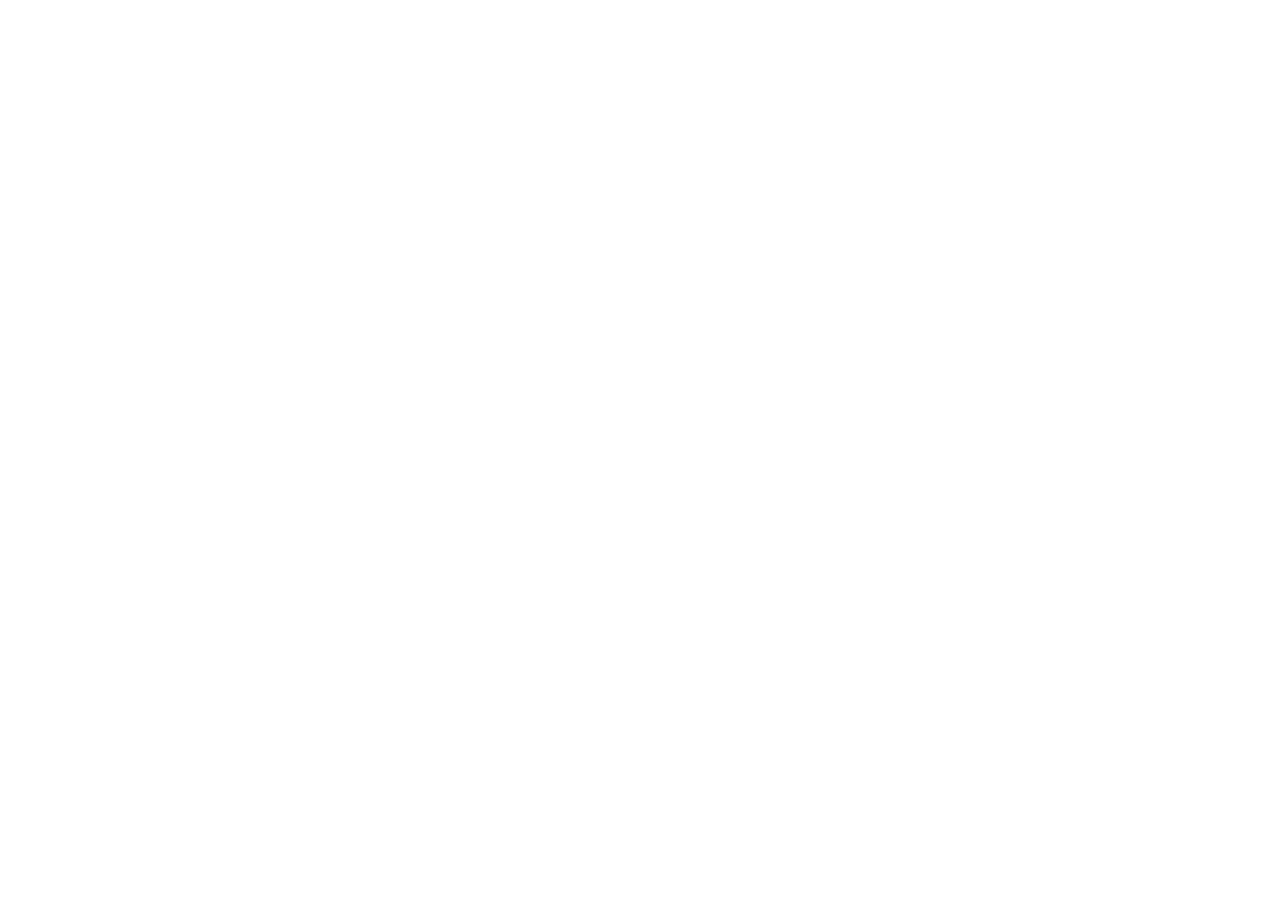
==== android.html @ 916f2c63 "Project 10 initial commit" ====
<!DOCTYPE html>

<html lang="pt-br">
    
<head>
    <meta charset="UTF-8">
    <meta name="viewport" content="width=device-width, initial-scale=1.0">
    <title>Como surgiu o mascote do Android</title>
</head>

<body>

    
    
</body>

</html>
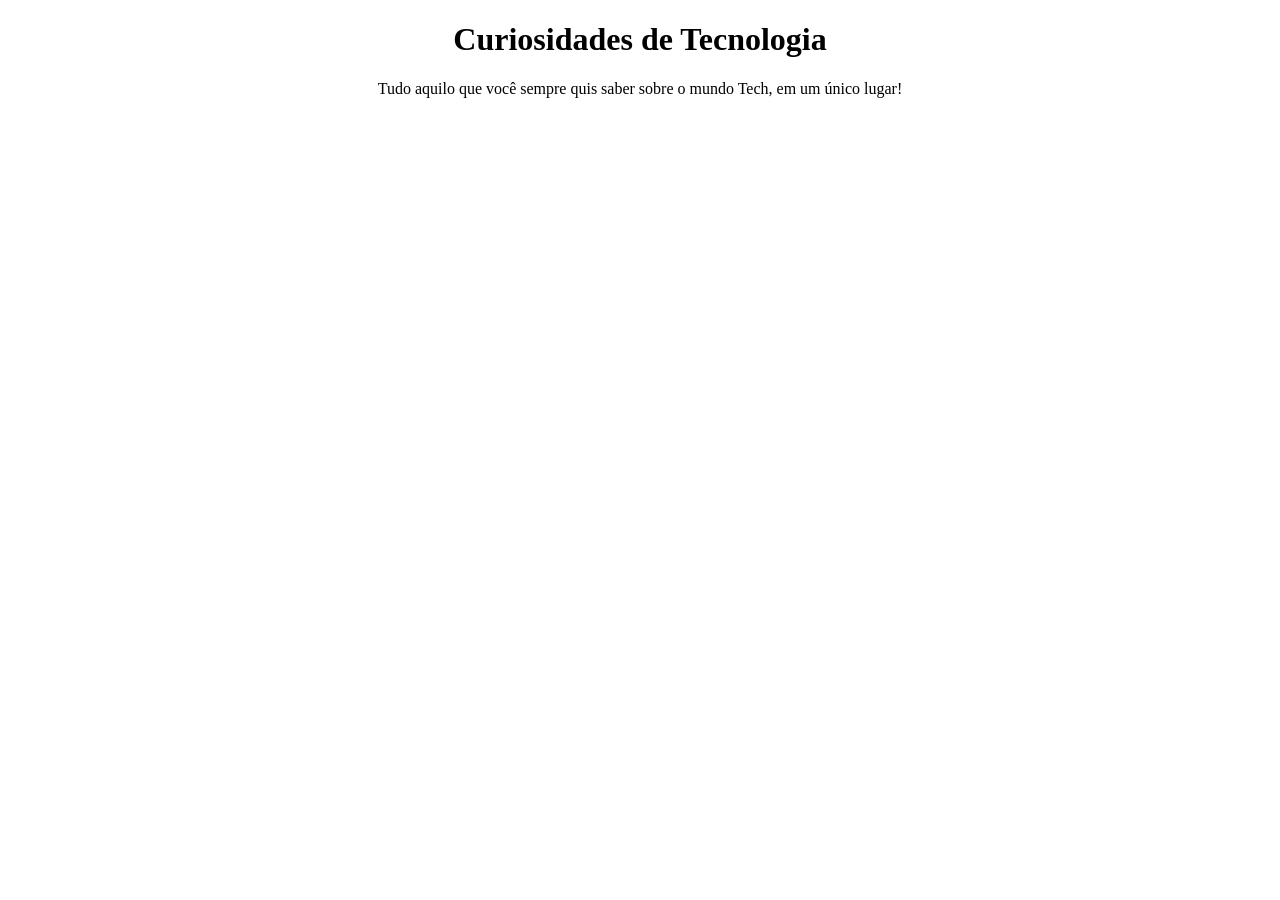
==== commit 342846d7: "Commit test" ====
--- a/android.html
+++ b/android.html
@@ -6,11 +6,25 @@
     <meta charset="UTF-8">
     <meta name="viewport" content="width=device-width, initial-scale=1.0">
     <title>Como surgiu o mascote do Android</title>
+    <style>
+
+        h1 {
+
+            text-align: center;
+        }
+        p {
+
+            text-align: center;
+        }
+
+    </style>
+
 </head>
 
 <body>
 
-    
+    <h1>Curiosidades de Tecnologia</h1>
+    <p>Tudo aquilo que você sempre quis saber sobre o mundo Tech, em um único lugar!</p>
     
 </body>
 
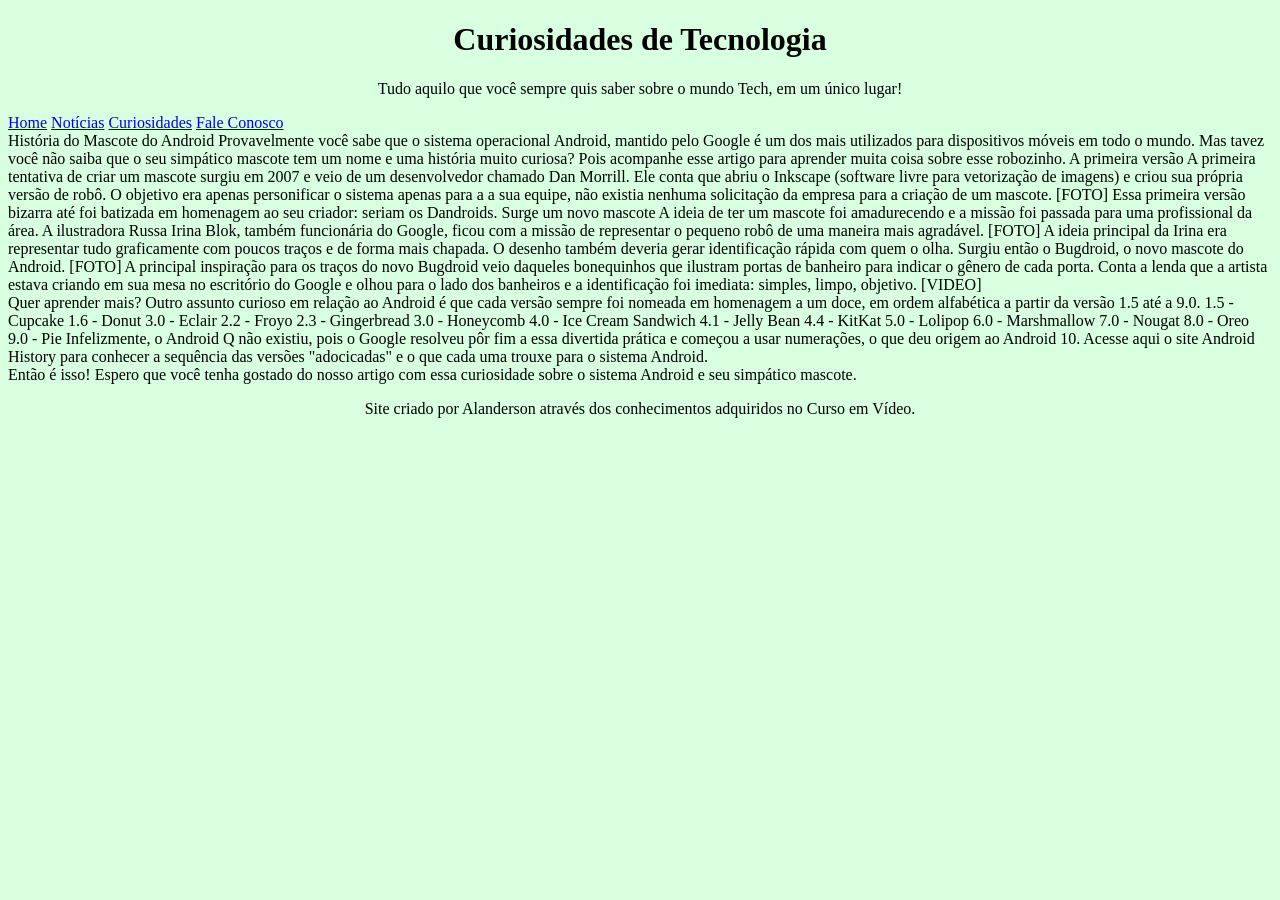
==== commit 9d36fdde: "Second commit" ====
--- a/android.html
+++ b/android.html
@@ -3,29 +3,99 @@
 <html lang="pt-br">
     
 <head>
+
     <meta charset="UTF-8">
     <meta name="viewport" content="width=device-width, initial-scale=1.0">
     <title>Como surgiu o mascote do Android</title>
-    <style>
 
-        h1 {
-
-            text-align: center;
-        }
-        p {
-
-            text-align: center;
-        }
-
-    </style>
+    <link rel="shortcut icon" href="imagens/favicon.ico" type="image/x-icon">
+    <link rel="stylesheet" href="estilo/style.css">
 
 </head>
 
 <body>
 
-    <h1>Curiosidades de Tecnologia</h1>
-    <p>Tudo aquilo que você sempre quis saber sobre o mundo Tech, em um único lugar!</p>
-    
+    <header>
+
+        <h1>Curiosidades de Tecnologia</h1>
+        <p>Tudo aquilo que você sempre quis saber sobre o mundo Tech, em um único lugar!</p>
+
+    </header>
+
+    <nav>
+
+        <a href="#">Home</a>
+        <a href="#">Notícias</a>
+        <a href="#">Curiosidades</a>
+        <a href="#">Fale Conosco</a>
+
+    </nav>
+
+    <main>
+
+        <article>
+
+            História do Mascote do Android
+
+            Provavelmente você sabe que o sistema operacional Android, mantido pelo Google é um dos mais utilizados para dispositivos móveis em todo o mundo. Mas tavez você não saiba que o seu simpático mascote tem um nome e uma história muito curiosa? Pois acompanhe esse artigo para aprender muita coisa sobre esse robozinho.
+
+            A primeira versão
+
+            A primeira tentativa de criar um mascote surgiu em 2007 e veio de um desenvolvedor chamado Dan Morrill. Ele conta que abriu o Inkscape (software livre para vetorização de imagens) e criou sua própria versão de robô. O objetivo era apenas personificar o sistema apenas para a a sua equipe, não existia nenhuma solicitação da empresa para a criação de um mascote.
+
+            [FOTO]
+
+            Essa primeira versão bizarra até foi batizada em homenagem ao seu criador: seriam os Dandroids.
+
+            Surge um novo mascote
+
+            A ideia de ter um mascote foi amadurecendo e a missão foi passada para uma profissional da área. A ilustradora Russa Irina Blok, também funcionária do Google, ficou com a missão de representar o pequeno robô de uma maneira mais agradável.
+
+            [FOTO]
+
+            A ideia principal da Irina era representar tudo graficamente com poucos traços e de forma mais chapada. O desenho também deveria gerar identificação rápida com quem o olha. Surgiu então o Bugdroid, o novo mascote do Android.
+
+            [FOTO]
+
+            A principal inspiração para os traços do novo Bugdroid veio daqueles bonequinhos que ilustram portas de banheiro para indicar o gênero de cada porta. Conta a lenda que a artista estava criando em sua mesa no escritório do Google e olhou para o lado dos banheiros e a identificação foi imediata: simples, limpo, objetivo.
+
+            [VIDEO]
+            
+            <aside>
+
+                Quer aprender mais?
+                Outro assunto curioso em relação ao Android é que cada versão sempre foi nomeada em homenagem a um doce, em ordem alfabética a partir da versão 1.5 até a 9.0.
+                1.5 - Cupcake
+                1.6 - Donut
+                3.0 - Eclair
+                2.2 - Froyo
+                2.3 - Gingerbread
+                3.0 - Honeycomb
+                4.0 - Ice Cream Sandwich
+                4.1 - Jelly Bean
+                4.4 - KitKat
+                5.0 - Lolipop
+                6.0 - Marshmallow
+                7.0 - Nougat
+                8.0 - Oreo
+                9.0 - Pie
+                Infelizmente, o Android Q não existiu, pois o Google resolveu pôr fim a essa divertida prática e começou a usar numerações, o que deu origem ao Android 10.
+                Acesse aqui o site Android History para conhecer a sequência das versões "adocicadas" e o que cada uma trouxe para o sistema Android.
+                
+            </aside>
+
+            Então é isso! Espero que você tenha gostado do nosso artigo com essa curiosidade sobre o sistema Android e seu simpático mascote.
+
+        </article>
+
+    </main>
+
+    <footer>
+
+        <p>Site criado por Alanderson através dos conhecimentos adquiridos no Curso em Vídeo.</p>
+
+    </footer>
+
 </body>
 
 </html>
--- a/estilo/style.css
+++ b/estilo/style.css
@@ -0,0 +1,15 @@
+@charset "UTF-8";
+
+body {
+
+    background-color: #8bffa656;
+}
+
+h1 {
+
+    text-align: center;
+}
+p {
+
+    text-align: center;
+}
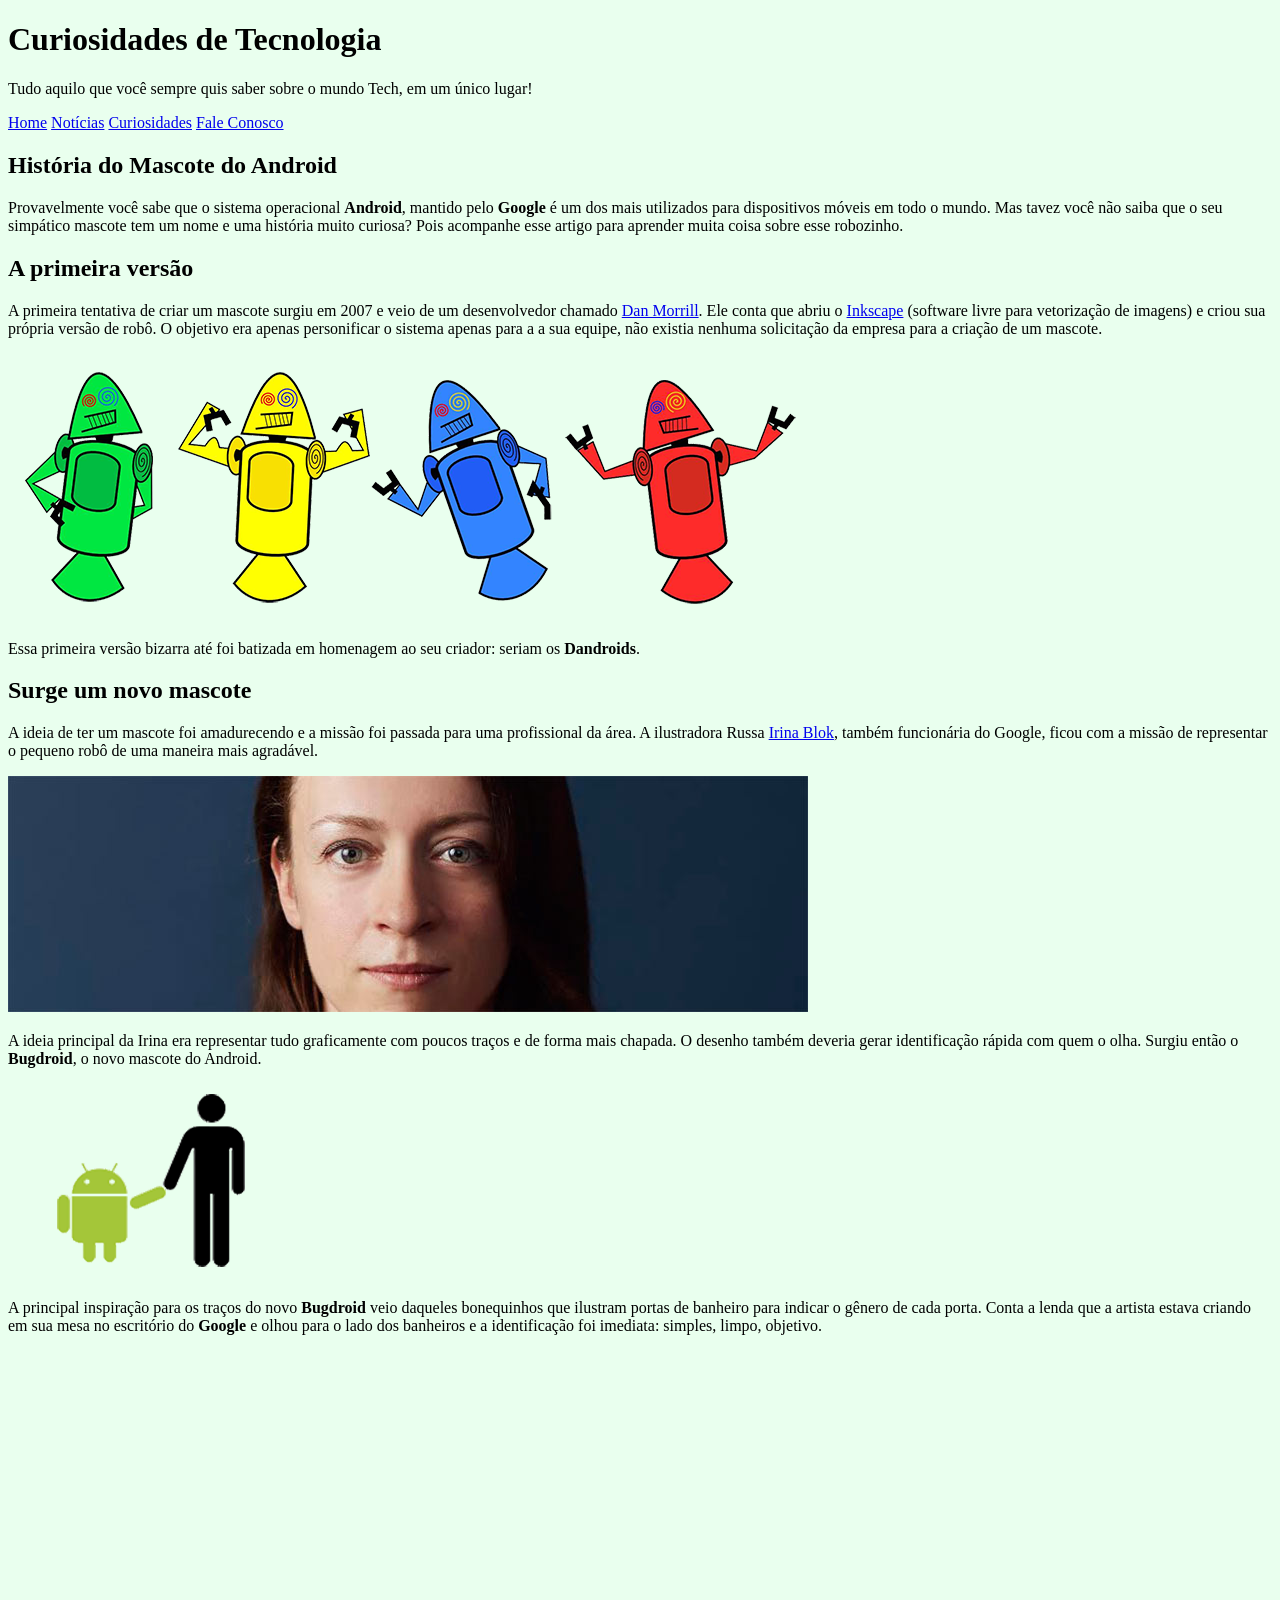
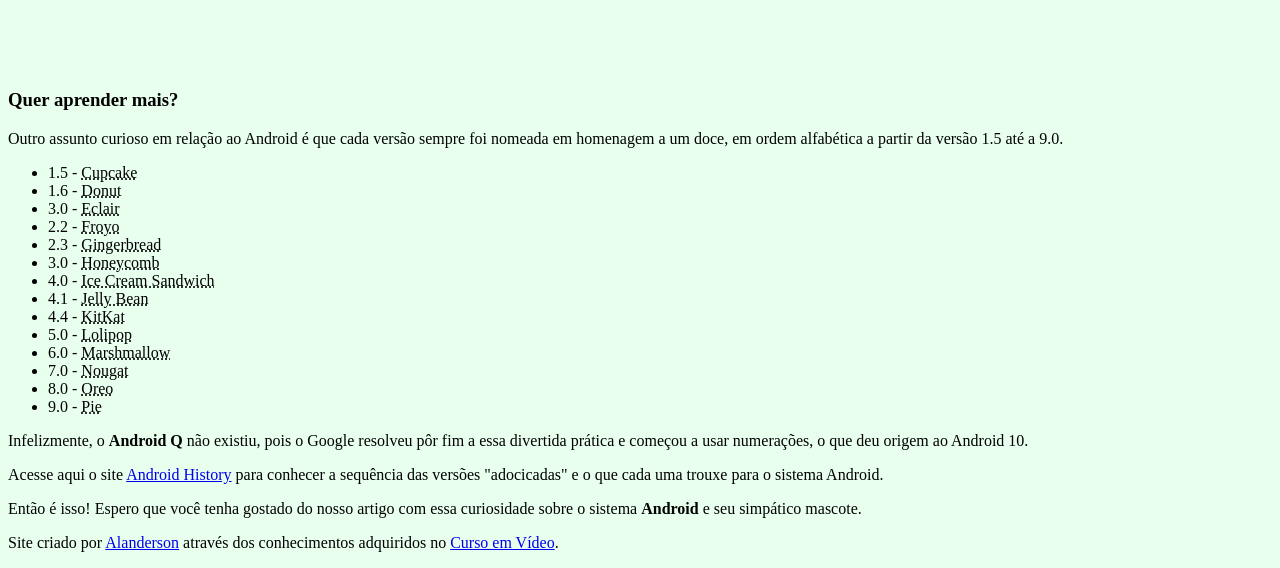
==== commit 1e877afa: "Third commit." ====
--- a/android.html
+++ b/android.html
@@ -6,7 +6,7 @@
 
     <meta charset="UTF-8">
     <meta name="viewport" content="width=device-width, initial-scale=1.0">
-    <title>Como surgiu o mascote do Android</title>
+    <title>Como surgiu o mascote do Android?</title>
 
     <link rel="shortcut icon" href="imagens/favicon.ico" type="image/x-icon">
     <link rel="stylesheet" href="estilo/style.css">
@@ -35,56 +35,64 @@
 
         <article>
 
-            História do Mascote do Android
+            <h1>História do Mascote do Android</h1>
 
-            Provavelmente você sabe que o sistema operacional Android, mantido pelo Google é um dos mais utilizados para dispositivos móveis em todo o mundo. Mas tavez você não saiba que o seu simpático mascote tem um nome e uma história muito curiosa? Pois acompanhe esse artigo para aprender muita coisa sobre esse robozinho.
+            <p>Provavelmente você sabe que o sistema operacional <strong>Android</strong>, mantido pelo <strong>Google</strong> é um dos mais utilizados para dispositivos móveis em todo o mundo. Mas tavez você não saiba que o seu simpático mascote tem um nome e uma história muito curiosa? Pois acompanhe esse artigo para aprender muita coisa sobre esse robozinho.</p>
 
-            A primeira versão
+            <h2>A primeira versão</h2>
 
-            A primeira tentativa de criar um mascote surgiu em 2007 e veio de um desenvolvedor chamado Dan Morrill. Ele conta que abriu o Inkscape (software livre para vetorização de imagens) e criou sua própria versão de robô. O objetivo era apenas personificar o sistema apenas para a a sua equipe, não existia nenhuma solicitação da empresa para a criação de um mascote.
+            <p>A primeira tentativa de criar um mascote surgiu em 2007 e veio de um desenvolvedor chamado <a href="https://androidcommunity.com/dan-morrill-shows-us-the-android-mascot-that-almost-was-20130103/" target="_blank">Dan Morrill</a>. Ele conta que abriu o <a href="https://inkscape.org/" target="_blank">Inkscape</a> (software livre para vetorização de imagens) e criou sua própria versão de robô. O objetivo era apenas personificar o sistema apenas para a a sua equipe, não existia nenhuma solicitação da empresa para a criação de um mascote.</p>
 
-            [FOTO]
+            <img src="imagens/dan-droids.png" alt="Primeiro mascote do Android">
 
-            Essa primeira versão bizarra até foi batizada em homenagem ao seu criador: seriam os Dandroids.
+            <p>Essa primeira versão bizarra até foi batizada em homenagem ao seu criador: seriam os <strong>Dandroids</strong>.</p>
 
-            Surge um novo mascote
+            <h2>Surge um novo mascote</h2>
 
-            A ideia de ter um mascote foi amadurecendo e a missão foi passada para uma profissional da área. A ilustradora Russa Irina Blok, também funcionária do Google, ficou com a missão de representar o pequeno robô de uma maneira mais agradável.
+            <p>A ideia de ter um mascote foi amadurecendo e a missão foi passada para uma profissional da área. A ilustradora Russa <a href="https://www.irinablok.com/" target="_blank">Irina Blok</a>, também funcionária do Google, ficou com a missão de representar o pequeno robô de uma maneira mais agradável.</p>
 
-            [FOTO]
+            <img src="imagens/irina-blok.jpg" alt="Irina Blok, criadora do Bugdroid">
 
-            A ideia principal da Irina era representar tudo graficamente com poucos traços e de forma mais chapada. O desenho também deveria gerar identificação rápida com quem o olha. Surgiu então o Bugdroid, o novo mascote do Android.
+            <p>A ideia principal da Irina era representar tudo graficamente com poucos traços e de forma mais chapada. O desenho também deveria gerar identificação rápida com quem o olha. Surgiu então o <strong>Bugdroid</strong>, o novo mascote do Android.</p>
 
-            [FOTO]
+            <img src="imagens/bugdroid.png" alt="Bugdroid">
 
-            A principal inspiração para os traços do novo Bugdroid veio daqueles bonequinhos que ilustram portas de banheiro para indicar o gênero de cada porta. Conta a lenda que a artista estava criando em sua mesa no escritório do Google e olhou para o lado dos banheiros e a identificação foi imediata: simples, limpo, objetivo.
+            <p>A principal inspiração para os traços do novo <strong>Bugdroid</strong> veio daqueles bonequinhos que ilustram portas de banheiro para indicar o gênero de cada porta. Conta a lenda que a artista estava criando em sua mesa no escritório do <strong>Google</strong> e olhou para o lado dos banheiros e a identificação foi imediata: simples, limpo, objetivo.</p>
 
-            [VIDEO]
+            <iframe width="560" height="315" src="https://www.youtube.com/embed/l2UDgpLz20M?si=-UI_WG7l6M_xhAmK" title="YouTube video player" frameborder="0" allow="accelerometer; autoplay; clipboard-write; encrypted-media; gyroscope; picture-in-picture; web-share" referrerpolicy="strict-origin-when-cross-origin" allowfullscreen></iframe>
             
             <aside>
 
-                Quer aprender mais?
-                Outro assunto curioso em relação ao Android é que cada versão sempre foi nomeada em homenagem a um doce, em ordem alfabética a partir da versão 1.5 até a 9.0.
-                1.5 - Cupcake
-                1.6 - Donut
-                3.0 - Eclair
-                2.2 - Froyo
-                2.3 - Gingerbread
-                3.0 - Honeycomb
-                4.0 - Ice Cream Sandwich
-                4.1 - Jelly Bean
-                4.4 - KitKat
-                5.0 - Lolipop
-                6.0 - Marshmallow
-                7.0 - Nougat
-                8.0 - Oreo
-                9.0 - Pie
-                Infelizmente, o Android Q não existiu, pois o Google resolveu pôr fim a essa divertida prática e começou a usar numerações, o que deu origem ao Android 10.
-                Acesse aqui o site Android History para conhecer a sequência das versões "adocicadas" e o que cada uma trouxe para o sistema Android.
+                <h3>Quer aprender mais?</h3>
+
+                <p>Outro assunto curioso em relação ao Android é que cada versão sempre foi nomeada em homenagem a um doce, em ordem alfabética a partir da versão 1.5 até a 9.0.</p>
                 
+                <ul>
+
+                    <li>1.5 - <abbr title="Bolo de Copo">Cupcake</abbr></li>
+                    <li>1.6 - <abbr title="Rosquinha">Donut</abbr></li>
+                    <li>3.0 - <abbr title="Bomba de Chocolate">Eclair</abbr></li>
+                    <li>2.2 - <abbr title="Iogurte Congelado">Froyo</abbr></li>
+                    <li>2.3 - <abbr title="Biscoito de Gengibre">Gingerbread</abbr></li>
+                    <li>3.0 - <abbr title="Favo de Mel">Honeycomb</abbr></li>
+                    <li>4.0 - <abbr title="Sanduíche de Sorvete">Ice Cream Sandwich</abbr></li>
+                    <li>4.1 - <abbr title="Jujuba">Jelly Bean</abbr></li>
+                    <li>4.4 - <abbr title="KitKat">KitKat</abbr></li>
+                    <li>5.0 - <abbr title="Pirulito">Lolipop</abbr></li>
+                    <li>6.0 - <abbr title="Marshmallow">Marshmallow</abbr></li>
+                    <li>7.0 - <abbr title="Torrone">Nougat</abbr></li>
+                    <li>8.0 - <abbr title="Oreo">Oreo</abbr></li>
+                    <li>9.0 - <abbr title="Torta">Pie</abbr></li>
+
+                </ul>
+                
+                <p>Infelizmente, o <strong>Android Q</strong> não existiu, pois o Google resolveu pôr fim a essa divertida prática e começou a usar numerações, o que deu origem ao Android 10.</p>
+                
+                <p>Acesse aqui o site <a href="https://www.android.com/why-android/" target="_blank">Android History</a> para conhecer a sequência das versões "adocicadas" e o que cada uma trouxe para o sistema Android.</p>
+
             </aside>
 
-            Então é isso! Espero que você tenha gostado do nosso artigo com essa curiosidade sobre o sistema Android e seu simpático mascote.
+            <p>Então é isso! Espero que você tenha gostado do nosso artigo com essa curiosidade sobre o sistema <strong>Android</strong> e seu simpático mascote.</p>
 
         </article>
 
@@ -92,7 +100,7 @@
 
     <footer>
 
-        <p>Site criado por Alanderson através dos conhecimentos adquiridos no Curso em Vídeo.</p>
+        <p>Site criado por <a href="https://github.com/AlandersonBraz" target="_blank">Alanderson</a> através dos conhecimentos adquiridos no <a href="https://www.cursoemvideo.com/" target="_blank">Curso em Vídeo</a>.</p>
 
     </footer>
 
--- a/estilo/style.css
+++ b/estilo/style.css
@@ -2,14 +2,5 @@
 
 body {
 
-    background-color: #8bffa656;
+    background-color: #8bffa630;
 }
-
-h1 {
-
-    text-align: center;
-}
-p {
-
-    text-align: center;
-}
